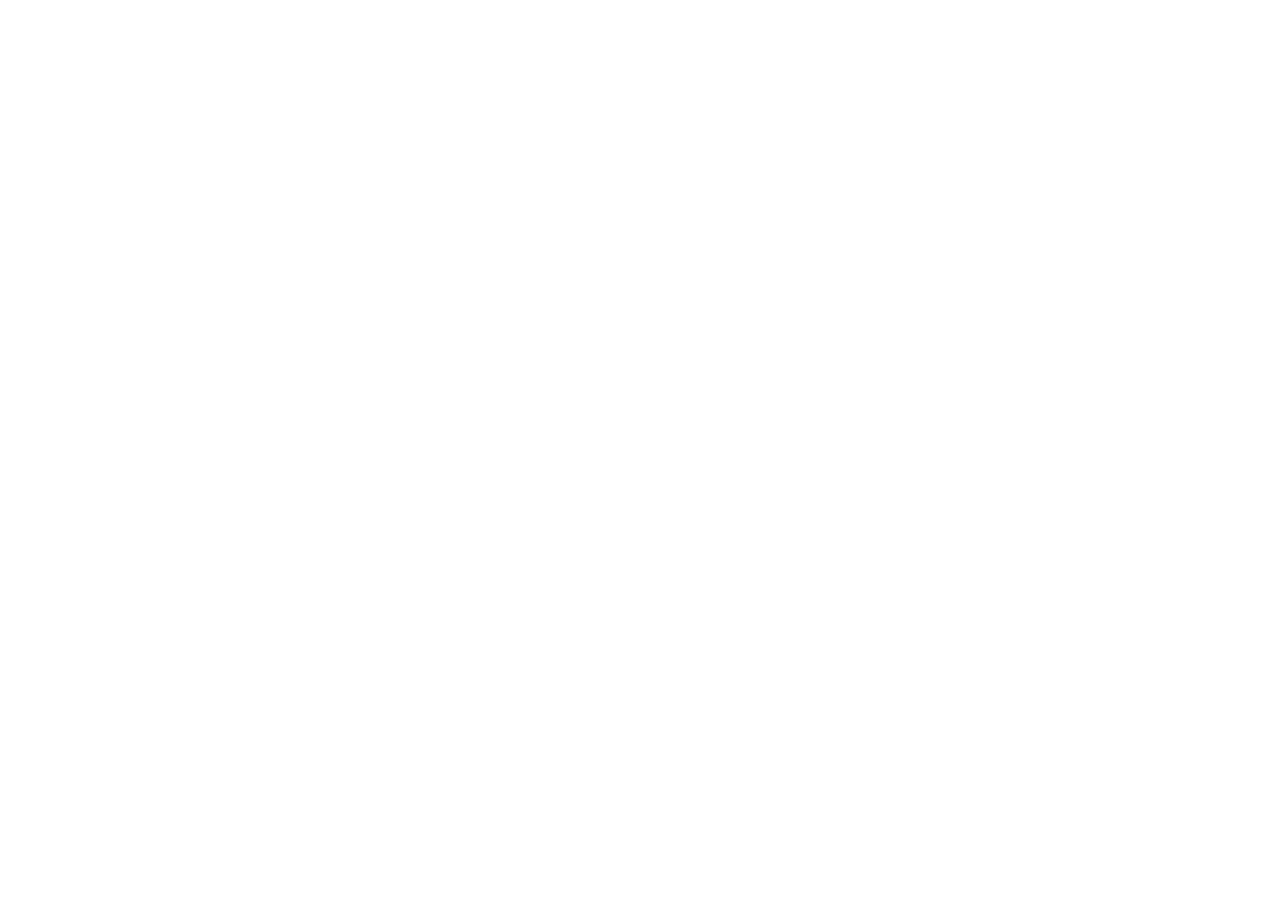
==== AnsorPractice/1.html @ 1018a462 "html" ====
<!DOCTYPE html>
<html lang="en">
<head>
    <meta charset="UTF-8">
    <meta http-equiv="X-UA-Compatible" content="IE=edge">
    <meta name="viewport" content="width=device-width, initial-scale=1.0">
    <link rel="stylesheet" href="/AnsorPractice/1.css">
    <title>Document</title>
</head>
<body>
    
</body>
</html>
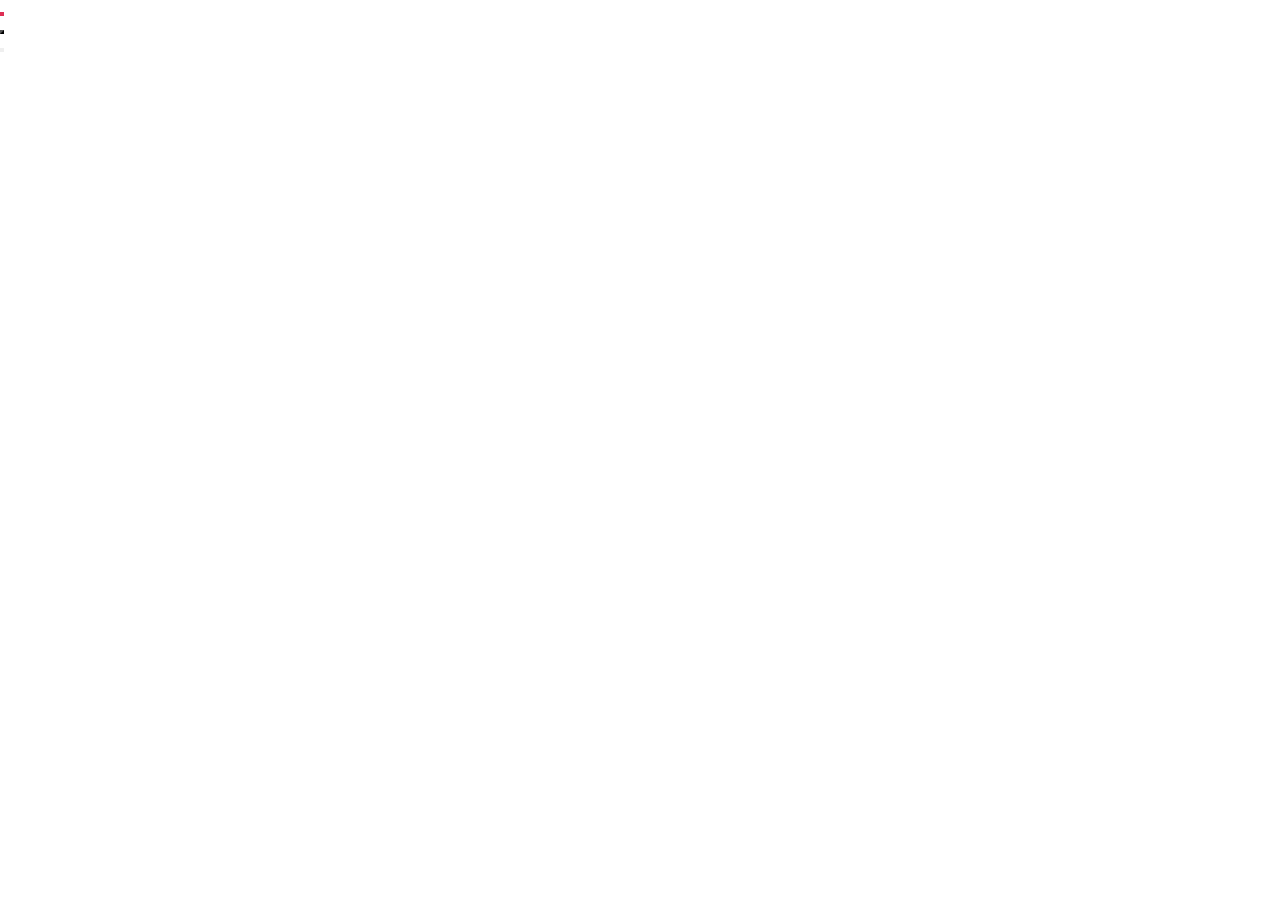
==== commit ffa80319: "color" ====
--- a/AnsorPractice/1.html
+++ b/AnsorPractice/1.html
@@ -5,9 +5,12 @@
     <meta http-equiv="X-UA-Compatible" content="IE=edge">
     <meta name="viewport" content="width=device-width, initial-scale=1.0">
     <link rel="stylesheet" href="/AnsorPractice/1.css">
-    <title>Document</title>
+    <title>AnsorMed</title>
 </head>
 <body>
-    
+    <button class="btn btn_red"></button>
+    <div style="background-color: aqua padding: 20px;"><button class="btn_transparent"></button></div>
+    <button></button>
+   
 </body>
 </html>--- a/AnsorPractice/1.css
+++ b/AnsorPractice/1.css
@@ -0,0 +1,28 @@
+/* General CSS start */
+* {
+    margin: 0;
+    padding: 0;
+}
+
+.btn {
+padding: 0.75 rem 1.75rem;
+break-before: 0.5rem;
+font-weight: 700;
+font-size: 1rem;
+line-height: 150%;
+letter-spacing: 2px;
+text-transform: uppercase;
+color: #FFFFFF;
+border: width 2px;
+border-style: solid;
+}
+
+.btn_red {
+background-color: #DE2E54;
+border-color: #DE2E54;
+}
+
+.btn_transparent {
+background-color: #fff;
+}
+/* General CSS finish */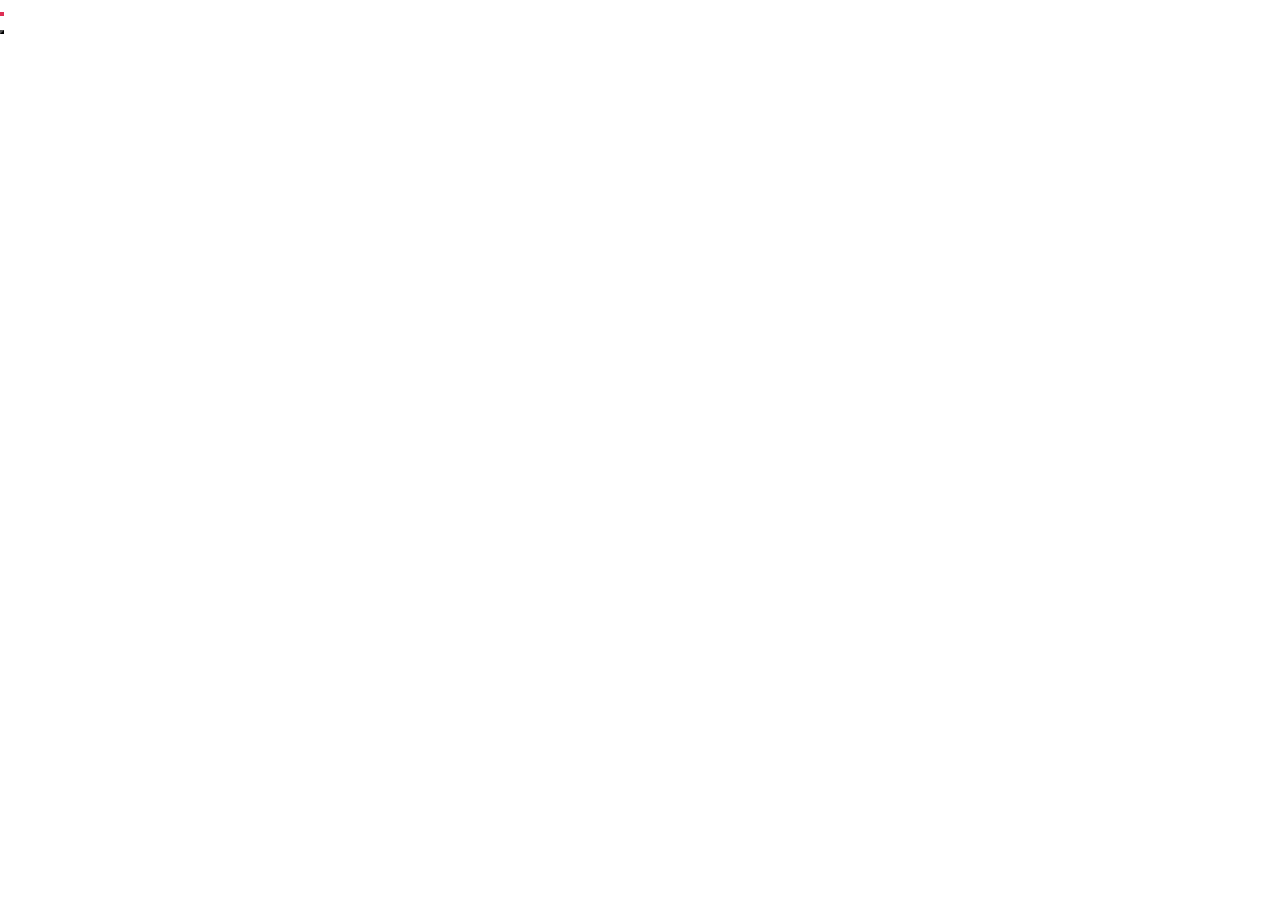
==== commit 8d27d367: "11" ====
--- a/AnsorPractice/1.html
+++ b/AnsorPractice/1.html
@@ -10,7 +10,6 @@
 <body>
     <button class="btn btn_red"></button>
     <div style="background-color: aqua padding: 20px;"><button class="btn_transparent"></button></div>
-    <button></button>
    
 </body>
 </html>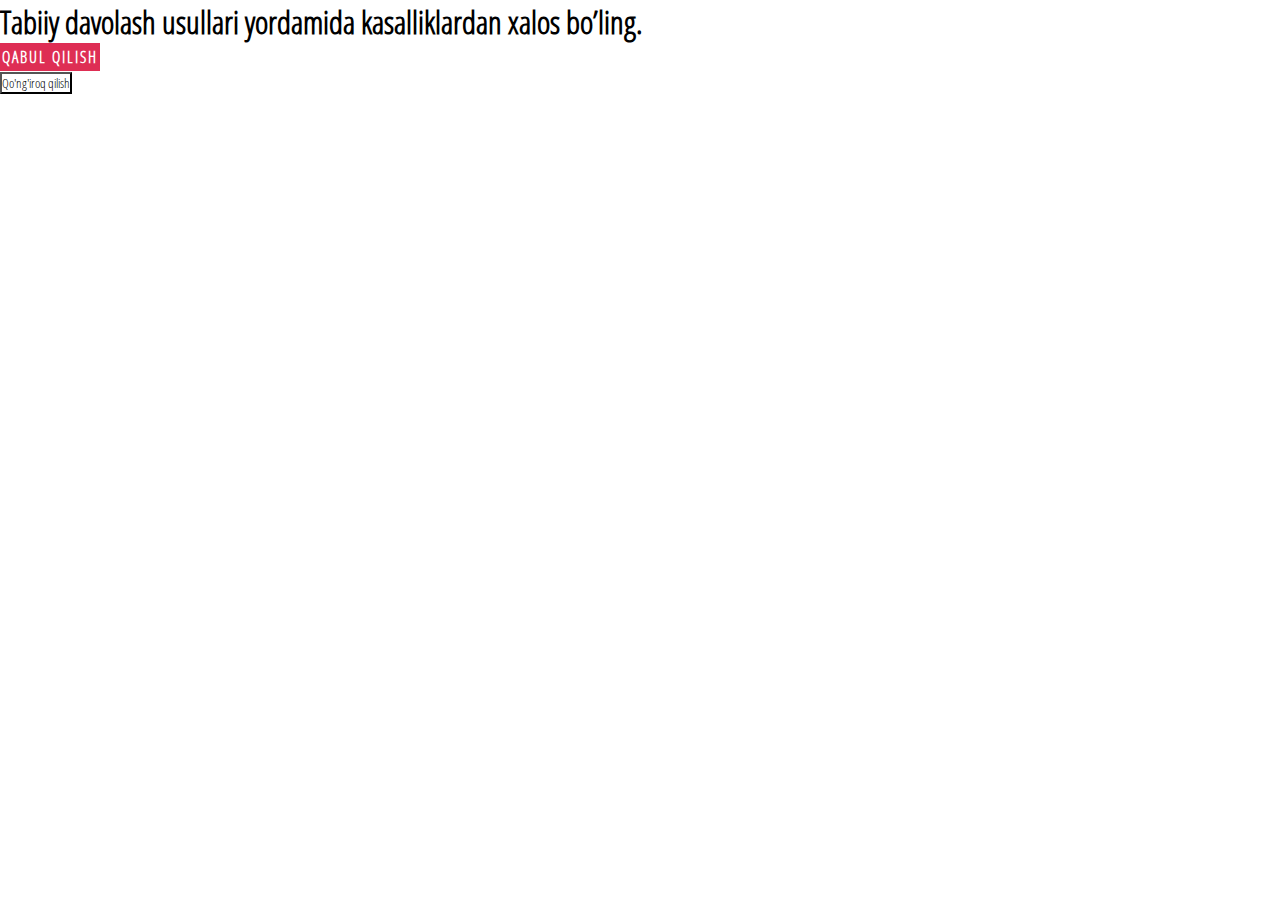
==== commit 8dc75b2e: "finished general" ====
--- a/AnsorPractice/1.html
+++ b/AnsorPractice/1.html
@@ -8,8 +8,13 @@
     <title>AnsorMed</title>
 </head>
 <body>
-    <button class="btn btn_red"></button>
-    <div style="background-color: aqua padding: 20px;"><button class="btn_transparent"></button></div>
+    <h1>Tabiiy davolash usullari yordamida kasalliklardan xalos bo’ling.</h1>
+    <button class="btn btn_red">Qabul qilish</button>
+    <div style="background-color:aqua padding: 20px">
+        <button class="btn_transparent">Qo'ng'iroq qilish
+            
+        </button>
+    </div>
    
 </body>
 </html>--- a/AnsorPractice/1.css
+++ b/AnsorPractice/1.css
@@ -2,8 +2,18 @@
 * {
     margin: 0;
     padding: 0;
+    font-family: OSC;
 }
 
+@font-face {
+    font-family: OS;
+    src: url(/AnsorPractice/assets/fonts/OpenSans.ttf);
+}
+
+@font-face {
+    font-family: OSC;
+    src: url(/AnsorPractice/assets/fonts/OpenSansCondenced.ttf);
+}
 .btn {
 padding: 0.75 rem 1.75rem;
 break-before: 0.5rem;
@@ -12,17 +22,32 @@
 line-height: 150%;
 letter-spacing: 2px;
 text-transform: uppercase;
-color: #FFFFFF;
+color: #fff;
 border: width 2px;
 border-style: solid;
 }
 
-.btn_red {
+.btn_red, .btn_transparent:hover {
 background-color: #DE2E54;
 border-color: #DE2E54;
 }
 
+.btn_red:hover {
+    background-color: #fff;
+    color:#DE2E54;
+}
 .btn_transparent {
+    background: transparent;
 background-color: #fff;
 }
-/* General CSS finish */+.section_title {
+    font-weight: 700;
+    font: size 2.25rem;
+    line-height: 120%;
+    color: #fff;
+}
+.text_black {
+    color: #000;
+}
+/* General CSS finish */
+/*  */